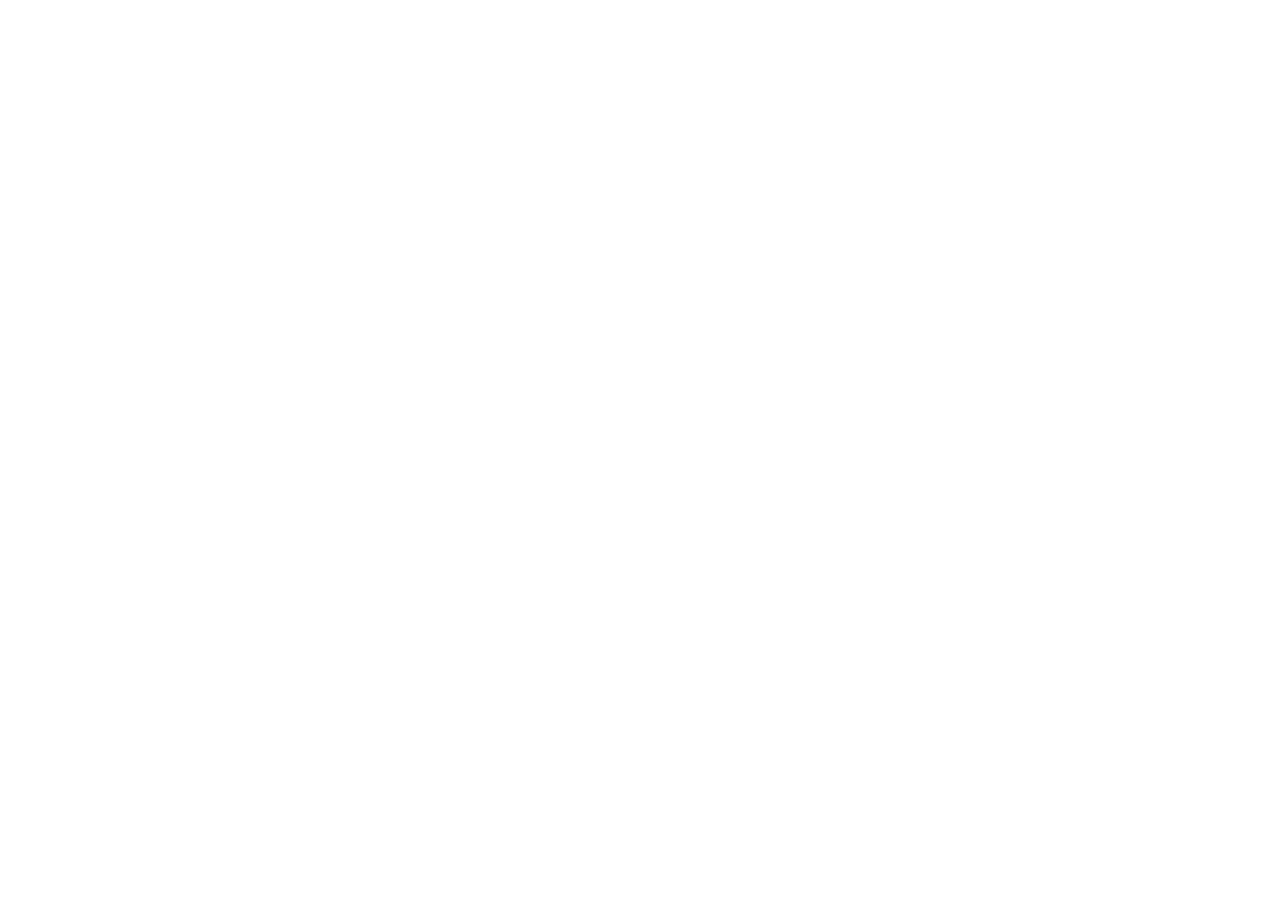
==== html5-canvas/index.html @ 627b8593 "Redid some of the code and added the minified version" ====
<html>
  <head>
    <title>Redflix</title>
    <link rel="stylesheet" type="text/css" href="./styles/layout.css" />
  </head>  
  <body style='position: fixed; width: 1024px; height: 576px;'>
    <div class='topbar'></div>
    <div class='nav-panel'>
      <canvas id='nav-canvas' width='256px', height='518px'> You can't see canvas tags</canvas>
    </div>
    <div class='content-panel'>
      <canvas id='content-canvas' width='768px' height='518px'> You can't see canvas tags</canvas>
    </div>
  </body>
  <script type='text/javascript' src='./libs/stativus-min.js'></script>
  <script type='text/javascript' src='./libs/navigation.js'></script>
  <script type='text/javascript' src='./libs/content.js'></script>
  <script type="text/javascript">
    var setupKeyEvents = function(){
      var body = window.document.body, myStatechart;
      myStatechart = window.myStatechart;
      if (body){
        body.addEventListener('keydown', function(evt){
          var matchString = 'Up,Down,Right,Left,Enter';
          var kid = evt.keyIdentifier;
          if (matchString.indexOf(kid)>-1) myStatechart.sendEvent('key'+kid);
        },false);
      }
      myStatechart.initStates({'default': 'base', 'content': 'base_content'});
    }
    setupKeyEvents();
  </script>
</html>
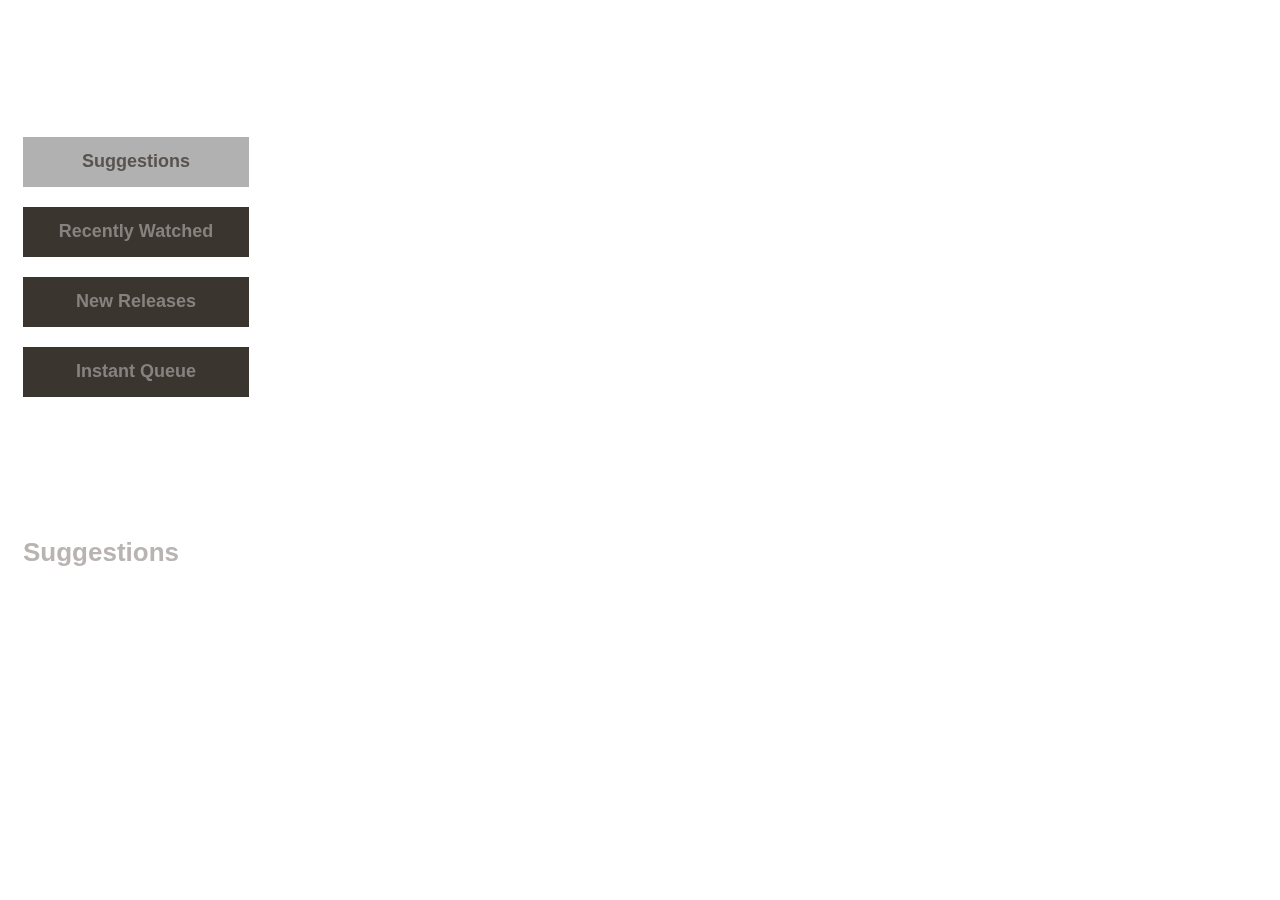
==== commit ac9c0b8a: "Updated the code to reflect the current API" ====
--- a/html5-canvas/index.html
+++ b/html5-canvas/index.html
@@ -12,22 +12,23 @@
       <canvas id='content-canvas' width='768px' height='518px'> You can't see canvas tags</canvas>
     </div>
   </body>
-  <script type='text/javascript' src='./libs/stativus-min.js'></script>
+  <script type='text/javascript' src='http://code.jquery.com/jquery-1.7.2.min.js'></script>
+  <script type='text/javascript' src='./libs/stativus.js'></script>
   <script type='text/javascript' src='./libs/navigation.js'></script>
   <script type='text/javascript' src='./libs/content.js'></script>
   <script type="text/javascript">
-    var setupKeyEvents = function(){
-      var body = window.document.body, myStatechart;
-      myStatechart = window.myStatechart;
-      if (body){
-        body.addEventListener('keydown', function(evt){
-          var matchString = 'Up,Down,Right,Left,Enter';
-          var kid = evt.keyIdentifier;
-          if (matchString.indexOf(kid)>-1) myStatechart.sendEvent('key'+kid);
-        },false);
-      }
+    $(document).ready(function() {
+      // Handler for .ready() called.
+      var myStatechart = window.myStatechart;
       myStatechart.initStates({'default': 'base', 'content': 'base_content'});
-    }
-    setupKeyEvents();
+    });
+
+    $(document).bind('keydown', function(evt){
+      var myStatechart = window.myStatechart, kid,
+          keyKey = {'38':'Up', '39': 'Right', '40':'Down', '37': 'Left', '13': 'Enter'};
+      console.log('Which: ', evt.which);    
+      kid = keyKey[evt.which];
+      if (kid) myStatechart.sendEvent('key'+kid);
+    });
   </script>
 </html>